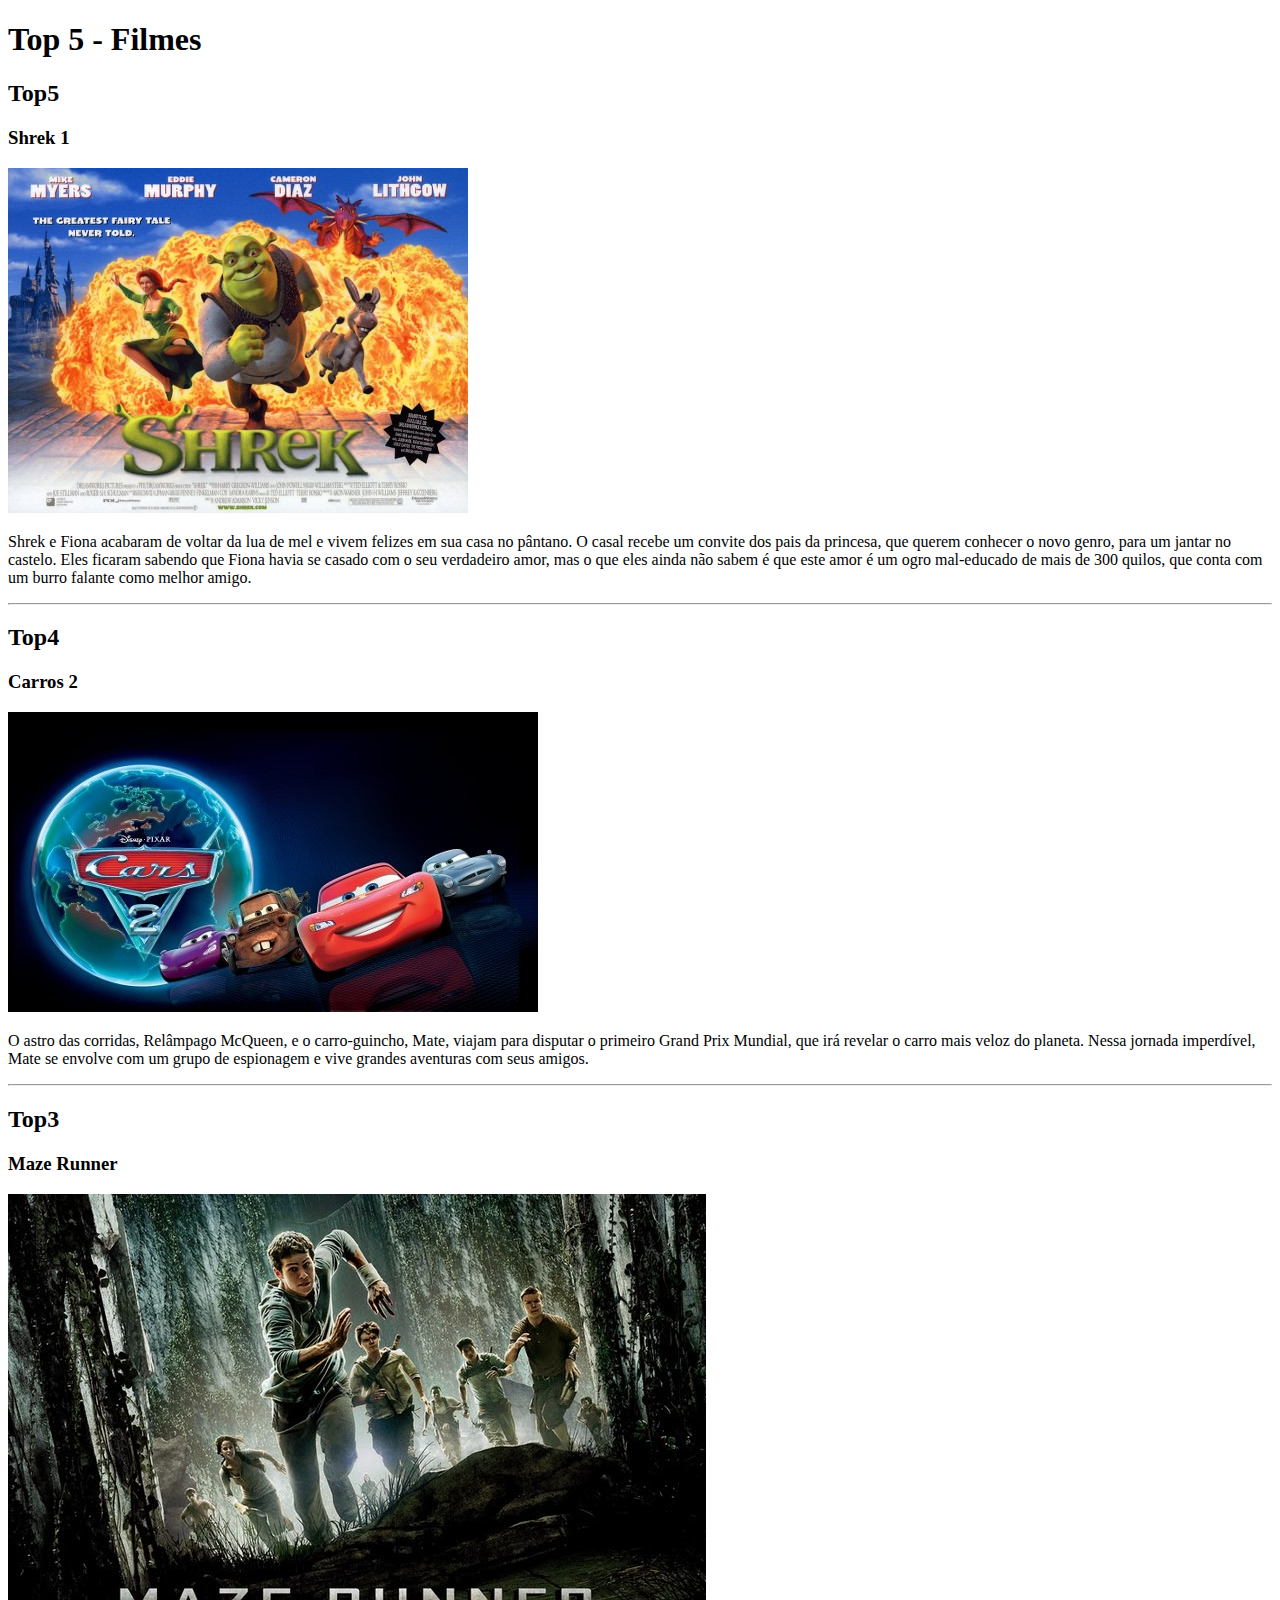
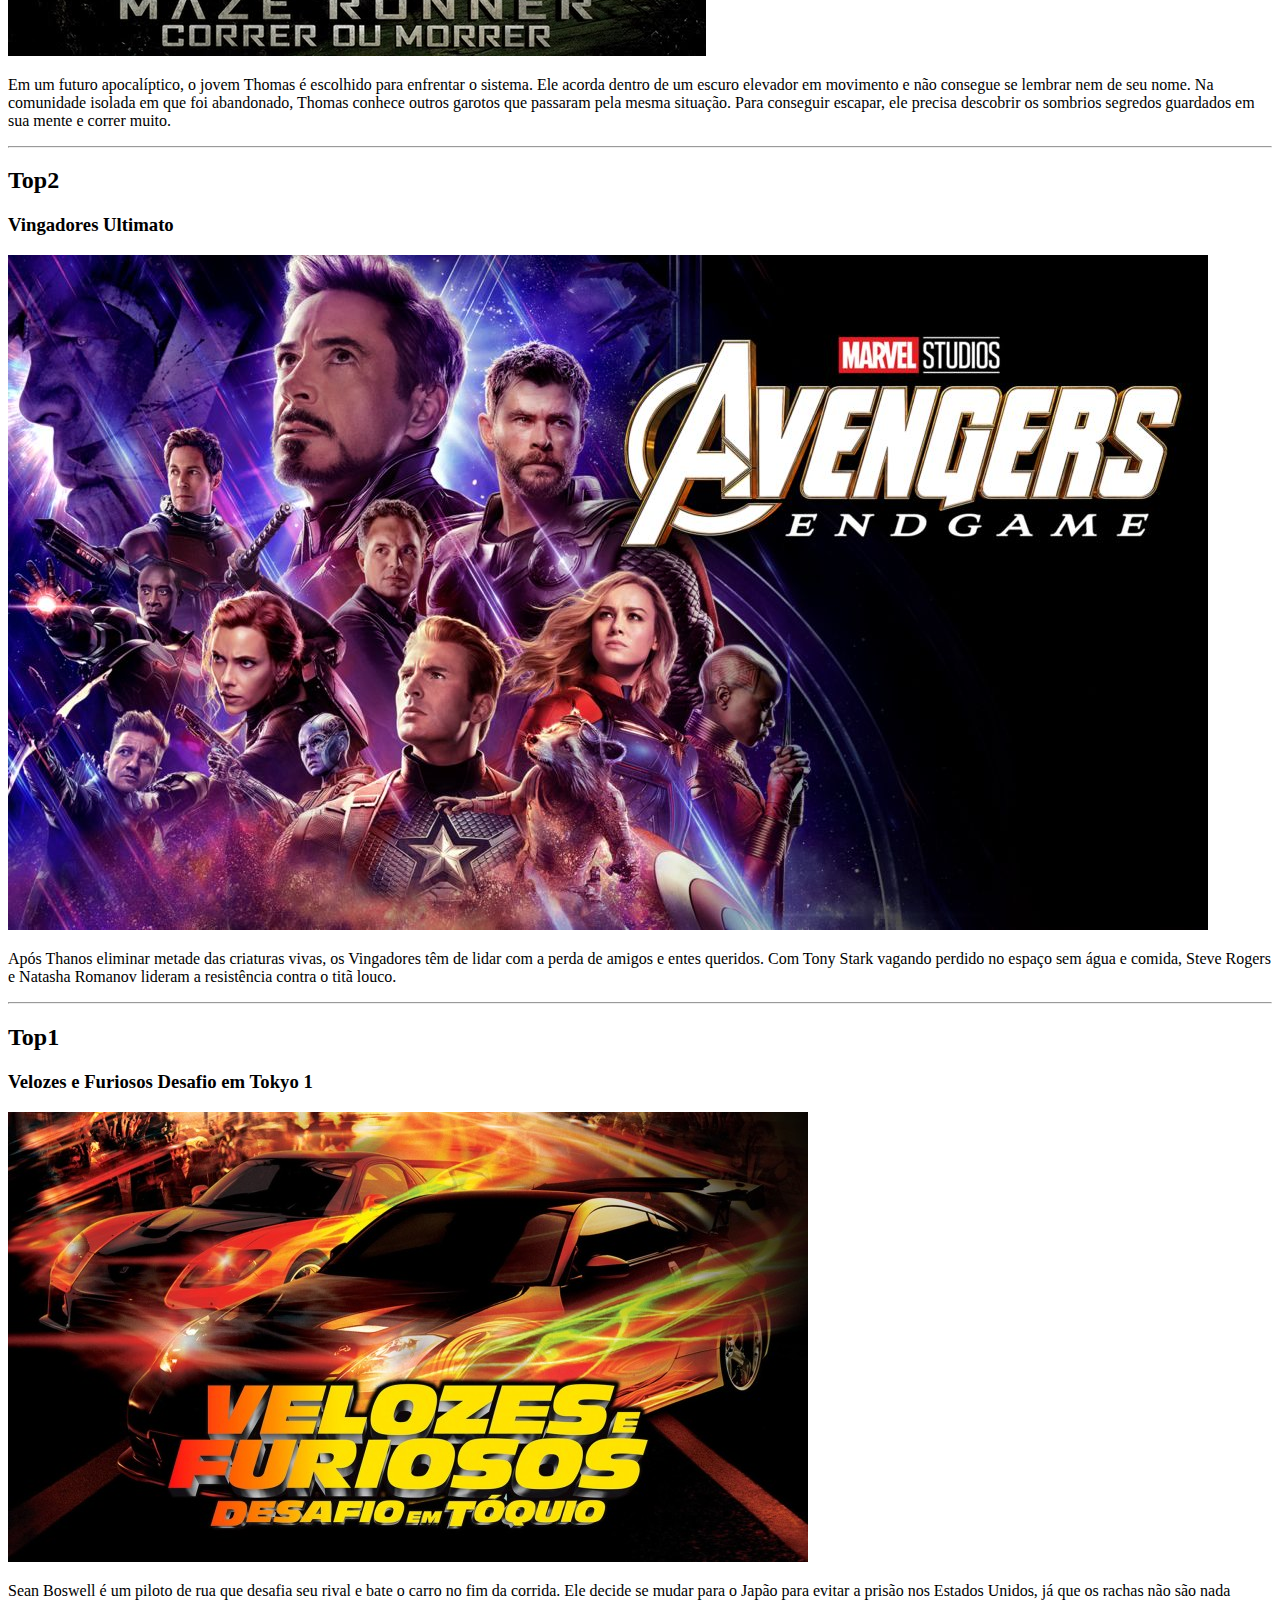
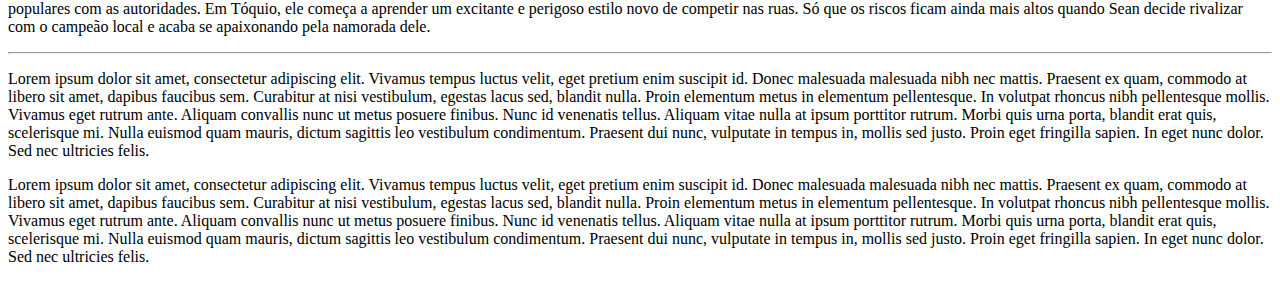
==== index.html @ e2fd7a88 "Teste" ====
<!DOCTYPE html>
    <html lang="pt-br">
    <head>
        <meta charset="UTF-8">
        <meta name="viewport" content="width=device-width, initial-scale=1.0">
        <title>Top 5 - Filmes</title>
    </head>
    <body>
        
        <h1>Top 5 - Filmes</h1>
        
        <h2>Top5</h2> <!-- Aqui é o top 5-->
        <h3>Shrek 1</h3>
        <img src="Fotos/Shrek.jpg" alt="Não carregou a imagem top 5">
        <p>Shrek e Fiona acabaram de voltar da lua de mel e vivem felizes em sua casa no pântano. O casal recebe um convite dos pais da princesa, que querem conhecer o novo genro, para um jantar no castelo. Eles ficaram sabendo que Fiona havia se casado com o seu verdadeiro amor, mas o que eles ainda não sabem é que este amor é um ogro mal-educado de mais de 300 quilos, que conta com um burro falante como melhor amigo.</p>
        <hr>

        <h2>Top4</h2> <!-- Aqui é o top 4-->
        <h3>Carros 2</h3>
        <img src="Fotos/Carros 2.jpg" alt="Não carregou a imagem top 4">
        <p>O astro das corridas, Relâmpago McQueen, e o carro-guincho, Mate, viajam para disputar o primeiro Grand Prix Mundial, que irá revelar o carro mais veloz do planeta. Nessa jornada imperdível, Mate se envolve com um grupo de espionagem e vive grandes aventuras com seus amigos.</p>
        <hr>

        <h2>Top3</h2> <!-- Aqui é o top 3-->
        <h3>Maze Runner</h3>
        <img src="Fotos/Maze Runner.jpg" alt="Não carregou a imagem top 3">
        <p>Em um futuro apocalíptico, o jovem Thomas é escolhido para enfrentar o sistema. Ele acorda dentro de um escuro elevador em movimento e não consegue se lembrar nem de seu nome. Na comunidade isolada em que foi abandonado, Thomas conhece outros garotos que passaram pela mesma situação. Para conseguir escapar, ele precisa descobrir os sombrios segredos guardados em sua mente e correr muito.</p>
        <hr>

        <h2>Top2</h2> <!-- Aqui é o top 2-->
        <h3>Vingadores Ultimato</h3>
        <img src="Fotos/VingadoresUltimato.jpeg" alt="Não carregou a imagem top 2">
        <p>Após Thanos eliminar metade das criaturas vivas, os Vingadores têm de lidar com a perda de amigos e entes queridos. Com Tony Stark vagando perdido no espaço sem água e comida, Steve Rogers e Natasha Romanov lideram a resistência contra o titã louco.</p>
        <hr>

        <h2>Top1</h2> <!-- Aqui é o top 1-->
        <h3>Velozes e Furiosos Desafio em Tokyo 1</h3>
        <img src="Fotos/Tokio Drift.jpg" alt="Não carregou a imagem top 1">
        <p>Sean Boswell é um piloto de rua que desafia seu rival e bate o carro no fim da corrida. Ele decide se mudar para o Japão para evitar a prisão nos Estados Unidos, já que os rachas não são nada populares com as autoridades. Em Tóquio, ele começa a aprender um excitante e perigoso estilo novo de competir nas ruas. Só que os riscos ficam ainda mais altos quando Sean decide rivalizar com o campeão local e acaba se apaixonando pela namorada dele.</p>
        <hr>

        <p>
            Lorem ipsum dolor sit amet, consectetur adipiscing elit.
            Vivamus tempus luctus velit, eget pretium enim suscipit id. 
            Donec malesuada malesuada nibh nec mattis. Praesent ex quam, commodo at libero sit amet, dapibus faucibus sem. 
            Curabitur at nisi vestibulum, egestas lacus sed, blandit nulla.
            Proin elementum metus in elementum pellentesque. 
            In volutpat rhoncus nibh pellentesque mollis.
            Vivamus eget rutrum ante. Aliquam convallis nunc ut metus posuere finibus.
            Nunc id venenatis tellus. Aliquam vitae nulla at ipsum porttitor rutrum. Morbi quis urna porta, blandit erat quis, scelerisque mi. Nulla euismod quam mauris, dictum sagittis leo vestibulum condimentum. Praesent dui nunc, vulputate in tempus in, mollis sed justo. Proin eget fringilla sapien. In eget nunc dolor. Sed nec ultricies felis.
        </p>

        <p>Lorem ipsum dolor sit amet, consectetur adipiscing elit. Vivamus tempus luctus velit, eget pretium enim suscipit id. Donec malesuada malesuada nibh nec mattis. Praesent ex quam, commodo at libero sit amet, dapibus faucibus sem. Curabitur at nisi vestibulum, egestas lacus sed, blandit nulla. Proin elementum metus in elementum pellentesque. In volutpat rhoncus nibh pellentesque mollis. Vivamus eget rutrum ante. Aliquam convallis nunc ut metus posuere finibus. Nunc id venenatis tellus. Aliquam vitae nulla at ipsum porttitor rutrum. Morbi quis urna porta, blandit erat quis, scelerisque mi. Nulla euismod quam mauris, dictum sagittis leo vestibulum condimentum. Praesent dui nunc, vulputate in tempus in, mollis sed justo. Proin eget fringilla sapien. In eget nunc dolor. Sed nec ultricies felis.</p>

    </body>
    </html>
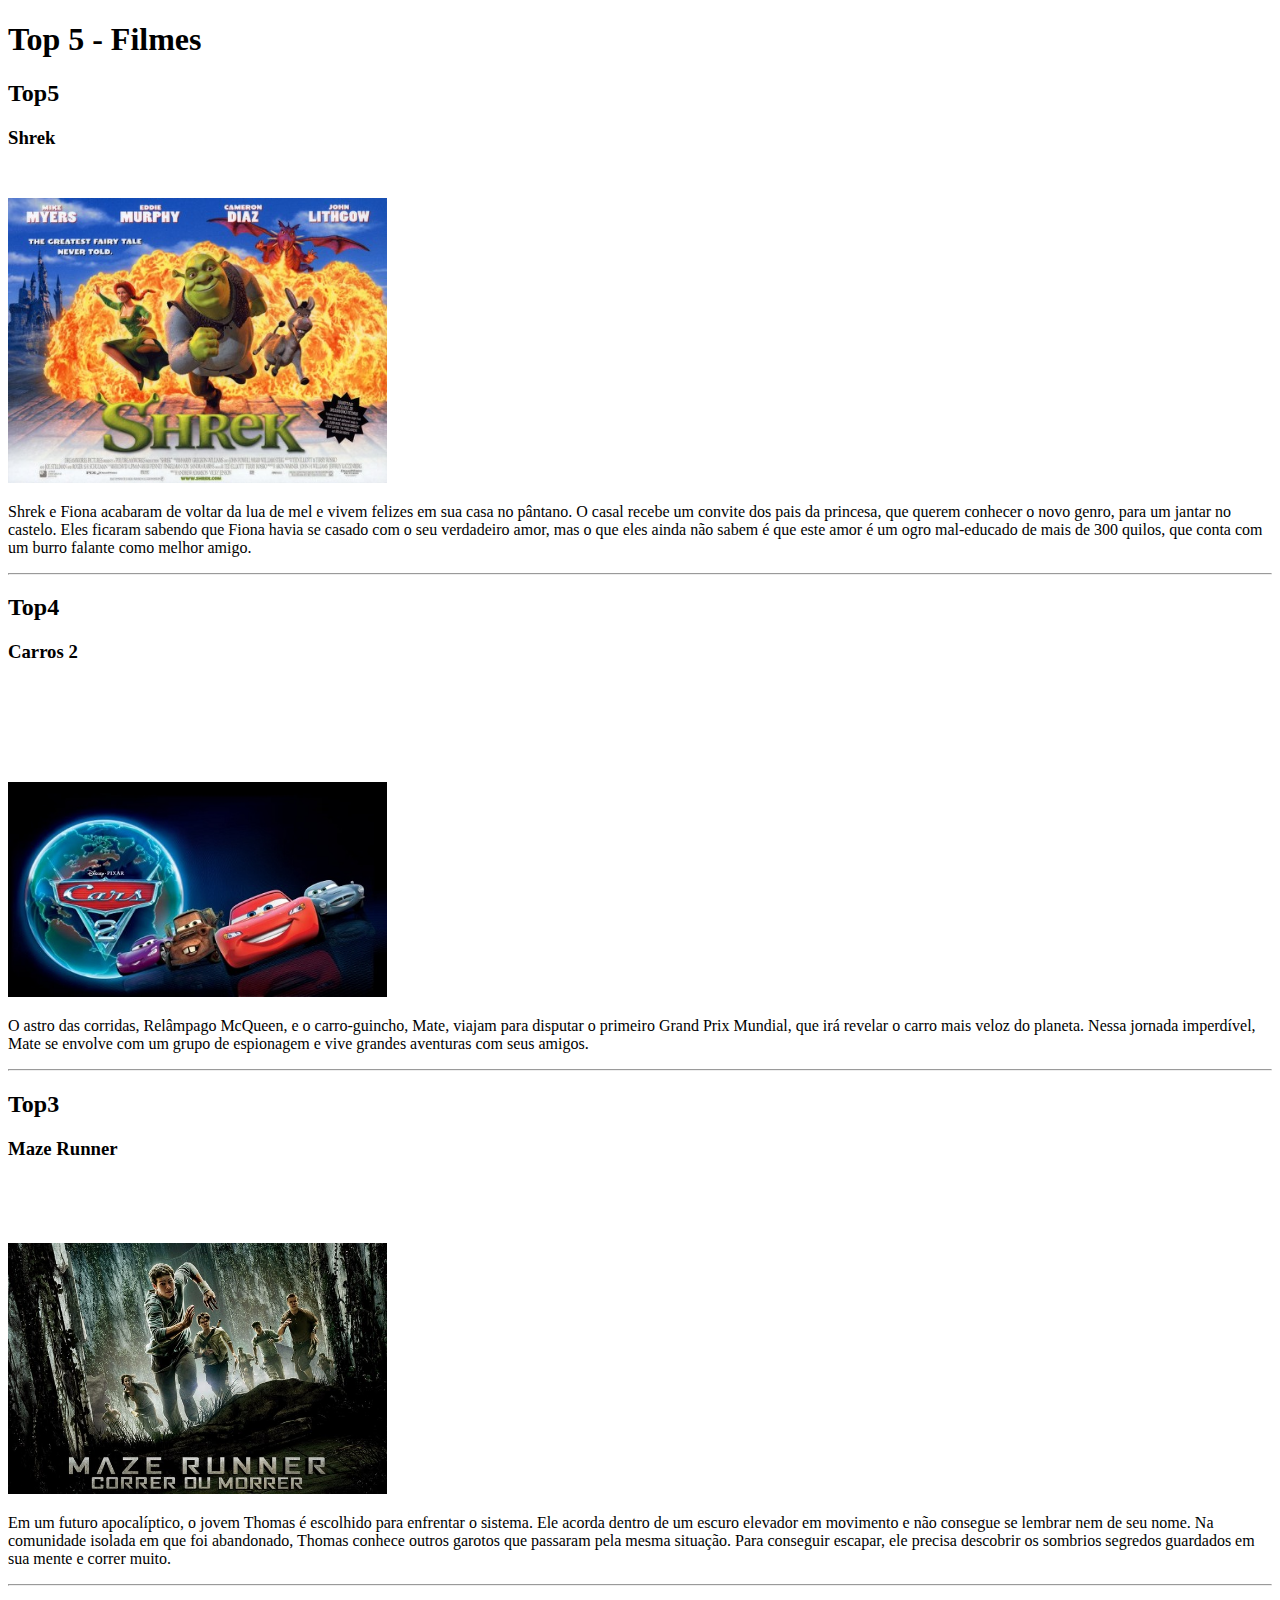
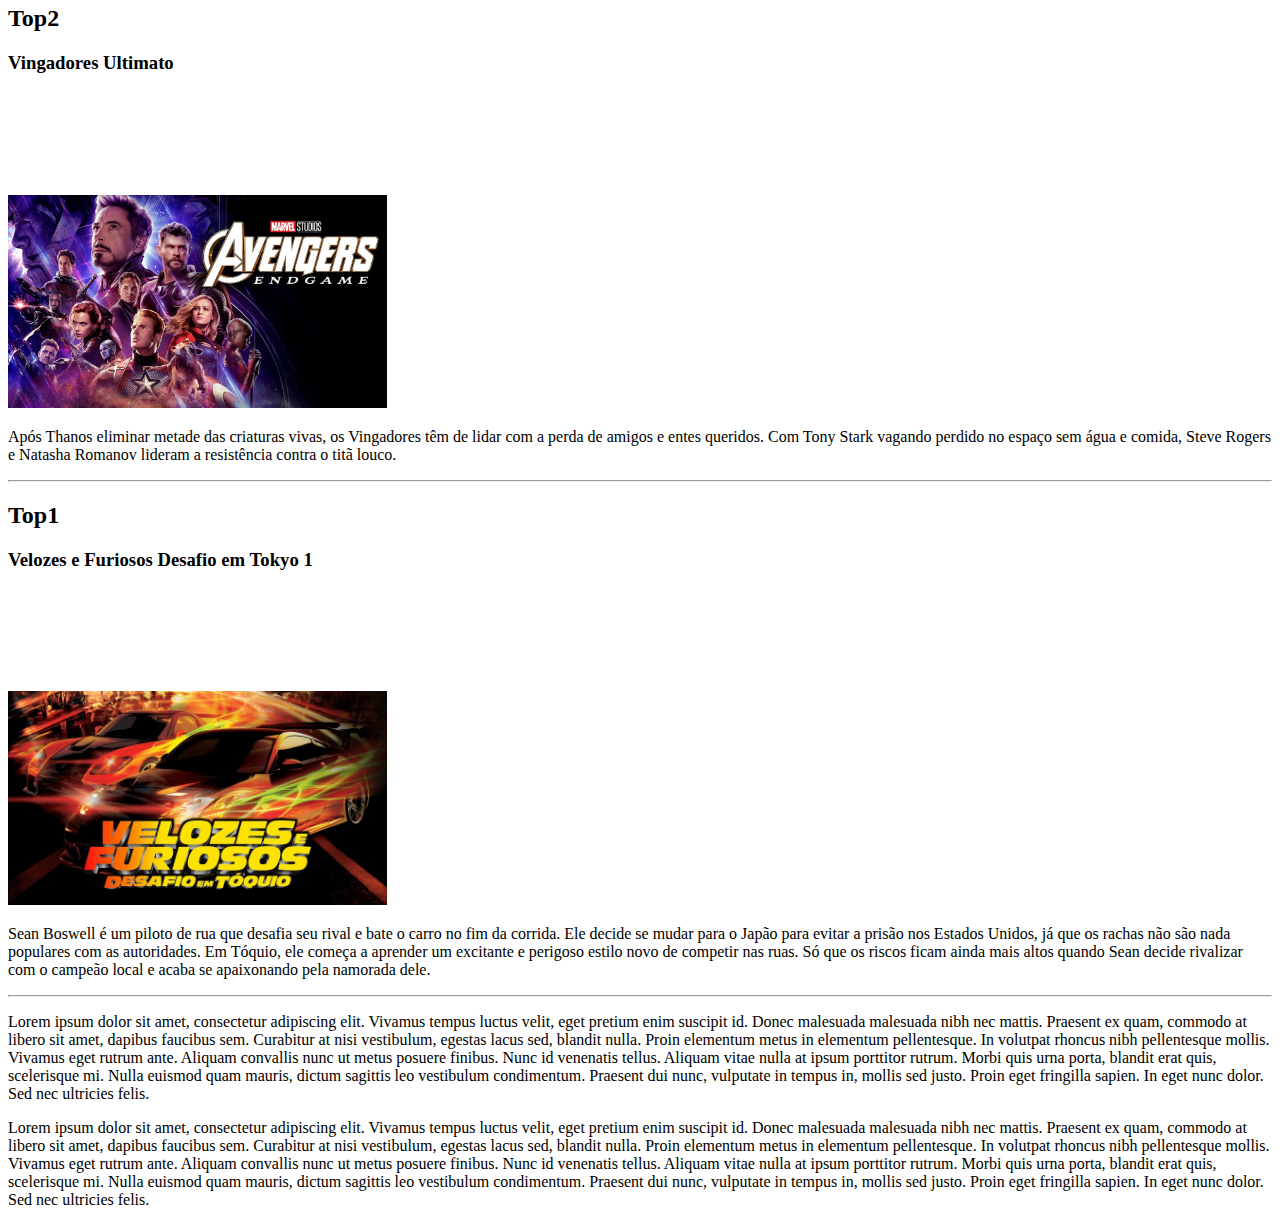
==== commit 02ef6daf: "Pagina Horario feita" ====
--- a/index.html
+++ b/index.html
@@ -10,32 +10,33 @@
         <h1>Top 5 - Filmes</h1>
         
         <h2>Top5</h2> <!-- Aqui é o top 5-->
-        <h3>Shrek 1</h3>
-        <img src="Fotos/Shrek.jpg" alt="Não carregou a imagem top 5">
+        <h3>Shrek</h3>
+        <img width="30%" height="30%" src="Fotos/Shrek.jpg" alt="Não carregou a imagem top 5"> <iframe width="560" height="315" src="https://www.youtube.com/embed/CwXOrWvPBPk?si=mSS2aEu47pBExW0k" title="YouTube video player" frameborder="0" allow="accelerometer; autoplay; clipboard-write; encrypted-media; gyroscope; picture-in-picture; web-share" referrerpolicy="strict-origin-when-cross-origin" allowfullscreen></iframe>
         <p>Shrek e Fiona acabaram de voltar da lua de mel e vivem felizes em sua casa no pântano. O casal recebe um convite dos pais da princesa, que querem conhecer o novo genro, para um jantar no castelo. Eles ficaram sabendo que Fiona havia se casado com o seu verdadeiro amor, mas o que eles ainda não sabem é que este amor é um ogro mal-educado de mais de 300 quilos, que conta com um burro falante como melhor amigo.</p>
         <hr>
+    
 
         <h2>Top4</h2> <!-- Aqui é o top 4-->
         <h3>Carros 2</h3>
-        <img src="Fotos/Carros 2.jpg" alt="Não carregou a imagem top 4">
+        <img width="30%" height="30%" src="Fotos/Carros 2.jpg" alt="Não carregou a imagem top 4"> <iframe width="560" height="315" src="https://www.youtube.com/embed/oFTfAdauCOo?si=iJuZVDJlug2AvJmj" title="YouTube video player" frameborder="0" allow="accelerometer; autoplay; clipboard-write; encrypted-media; gyroscope; picture-in-picture; web-share" referrerpolicy="strict-origin-when-cross-origin" allowfullscreen></iframe>
         <p>O astro das corridas, Relâmpago McQueen, e o carro-guincho, Mate, viajam para disputar o primeiro Grand Prix Mundial, que irá revelar o carro mais veloz do planeta. Nessa jornada imperdível, Mate se envolve com um grupo de espionagem e vive grandes aventuras com seus amigos.</p>
         <hr>
 
         <h2>Top3</h2> <!-- Aqui é o top 3-->
         <h3>Maze Runner</h3>
-        <img src="Fotos/Maze Runner.jpg" alt="Não carregou a imagem top 3">
+        <img width="30%" height="30%" src="Fotos/Maze Runner.jpg" alt="Não carregou a imagem top 3"> <iframe width="560" height="315" src="https://www.youtube.com/embed/AwwbhhjQ9Xk?si=soNgH5h92Dfz6yg6" title="YouTube video player" frameborder="0" allow="accelerometer; autoplay; clipboard-write; encrypted-media; gyroscope; picture-in-picture; web-share" referrerpolicy="strict-origin-when-cross-origin" allowfullscreen></iframe>
         <p>Em um futuro apocalíptico, o jovem Thomas é escolhido para enfrentar o sistema. Ele acorda dentro de um escuro elevador em movimento e não consegue se lembrar nem de seu nome. Na comunidade isolada em que foi abandonado, Thomas conhece outros garotos que passaram pela mesma situação. Para conseguir escapar, ele precisa descobrir os sombrios segredos guardados em sua mente e correr muito.</p>
         <hr>
 
         <h2>Top2</h2> <!-- Aqui é o top 2-->
         <h3>Vingadores Ultimato</h3>
-        <img src="Fotos/VingadoresUltimato.jpeg" alt="Não carregou a imagem top 2">
+        <img width="30%" height="30%" src="Fotos/VingadoresUltimato.jpeg" alt="Não carregou a imagem top 2"> <iframe width="560" height="315" src="https://www.youtube.com/embed/PgrmbRID0eY?si=5JGjKhzgz5xCPUd8" title="YouTube video player" frameborder="0" allow="accelerometer; autoplay; clipboard-write; encrypted-media; gyroscope; picture-in-picture; web-share" referrerpolicy="strict-origin-when-cross-origin" allowfullscreen></iframe>
         <p>Após Thanos eliminar metade das criaturas vivas, os Vingadores têm de lidar com a perda de amigos e entes queridos. Com Tony Stark vagando perdido no espaço sem água e comida, Steve Rogers e Natasha Romanov lideram a resistência contra o titã louco.</p>
         <hr>
 
         <h2>Top1</h2> <!-- Aqui é o top 1-->
         <h3>Velozes e Furiosos Desafio em Tokyo 1</h3>
-        <img src="Fotos/Tokio Drift.jpg" alt="Não carregou a imagem top 1">
+        <img width="30%" height="30%" src="Fotos/Tokio Drift.jpg" alt="Não carregou a imagem top 1"> <iframe width="560" height="315" src="https://www.youtube.com/embed/p8HQ2JLlc4E?si=y9ICycg4fiim4NP2" title="YouTube video player" frameborder="0" allow="accelerometer; autoplay; clipboard-write; encrypted-media; gyroscope; picture-in-picture; web-share" referrerpolicy="strict-origin-when-cross-origin" allowfullscreen></iframe>
         <p>Sean Boswell é um piloto de rua que desafia seu rival e bate o carro no fim da corrida. Ele decide se mudar para o Japão para evitar a prisão nos Estados Unidos, já que os rachas não são nada populares com as autoridades. Em Tóquio, ele começa a aprender um excitante e perigoso estilo novo de competir nas ruas. Só que os riscos ficam ainda mais altos quando Sean decide rivalizar com o campeão local e acaba se apaixonando pela namorada dele.</p>
         <hr>
 
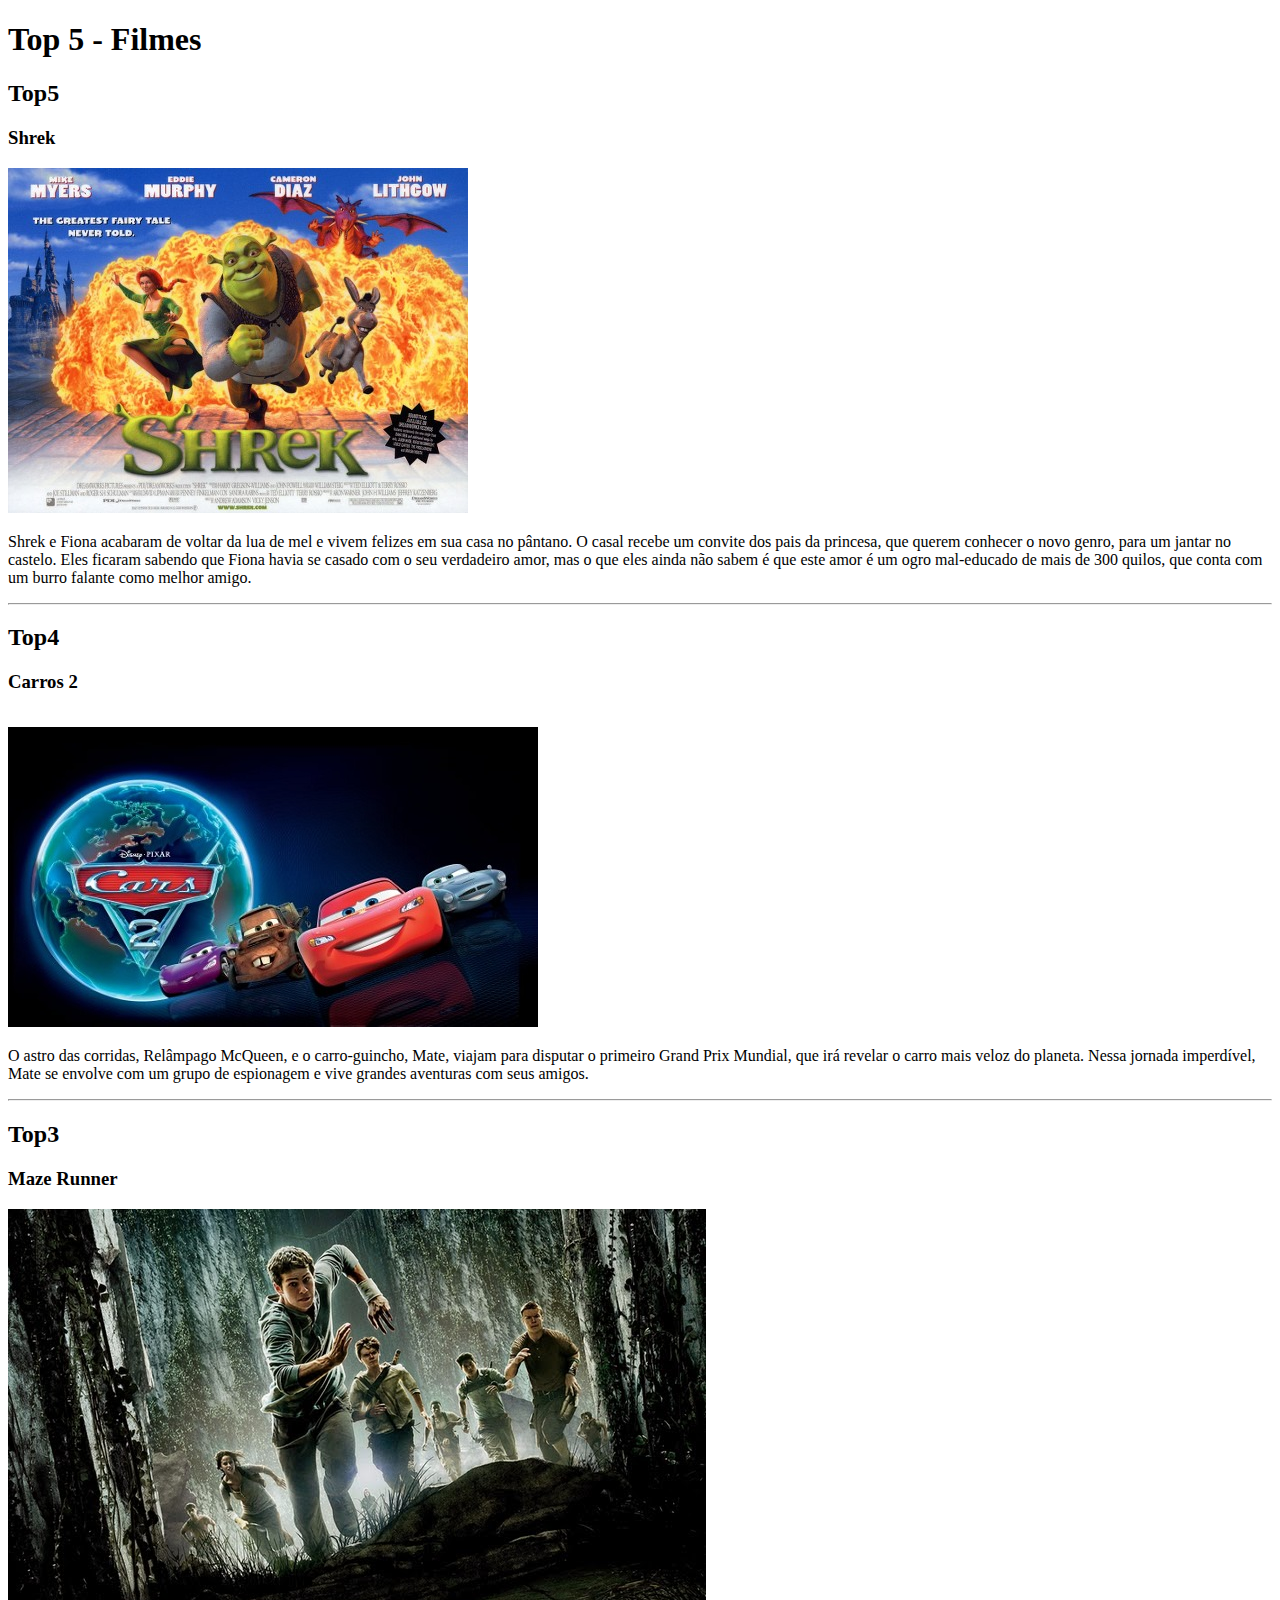
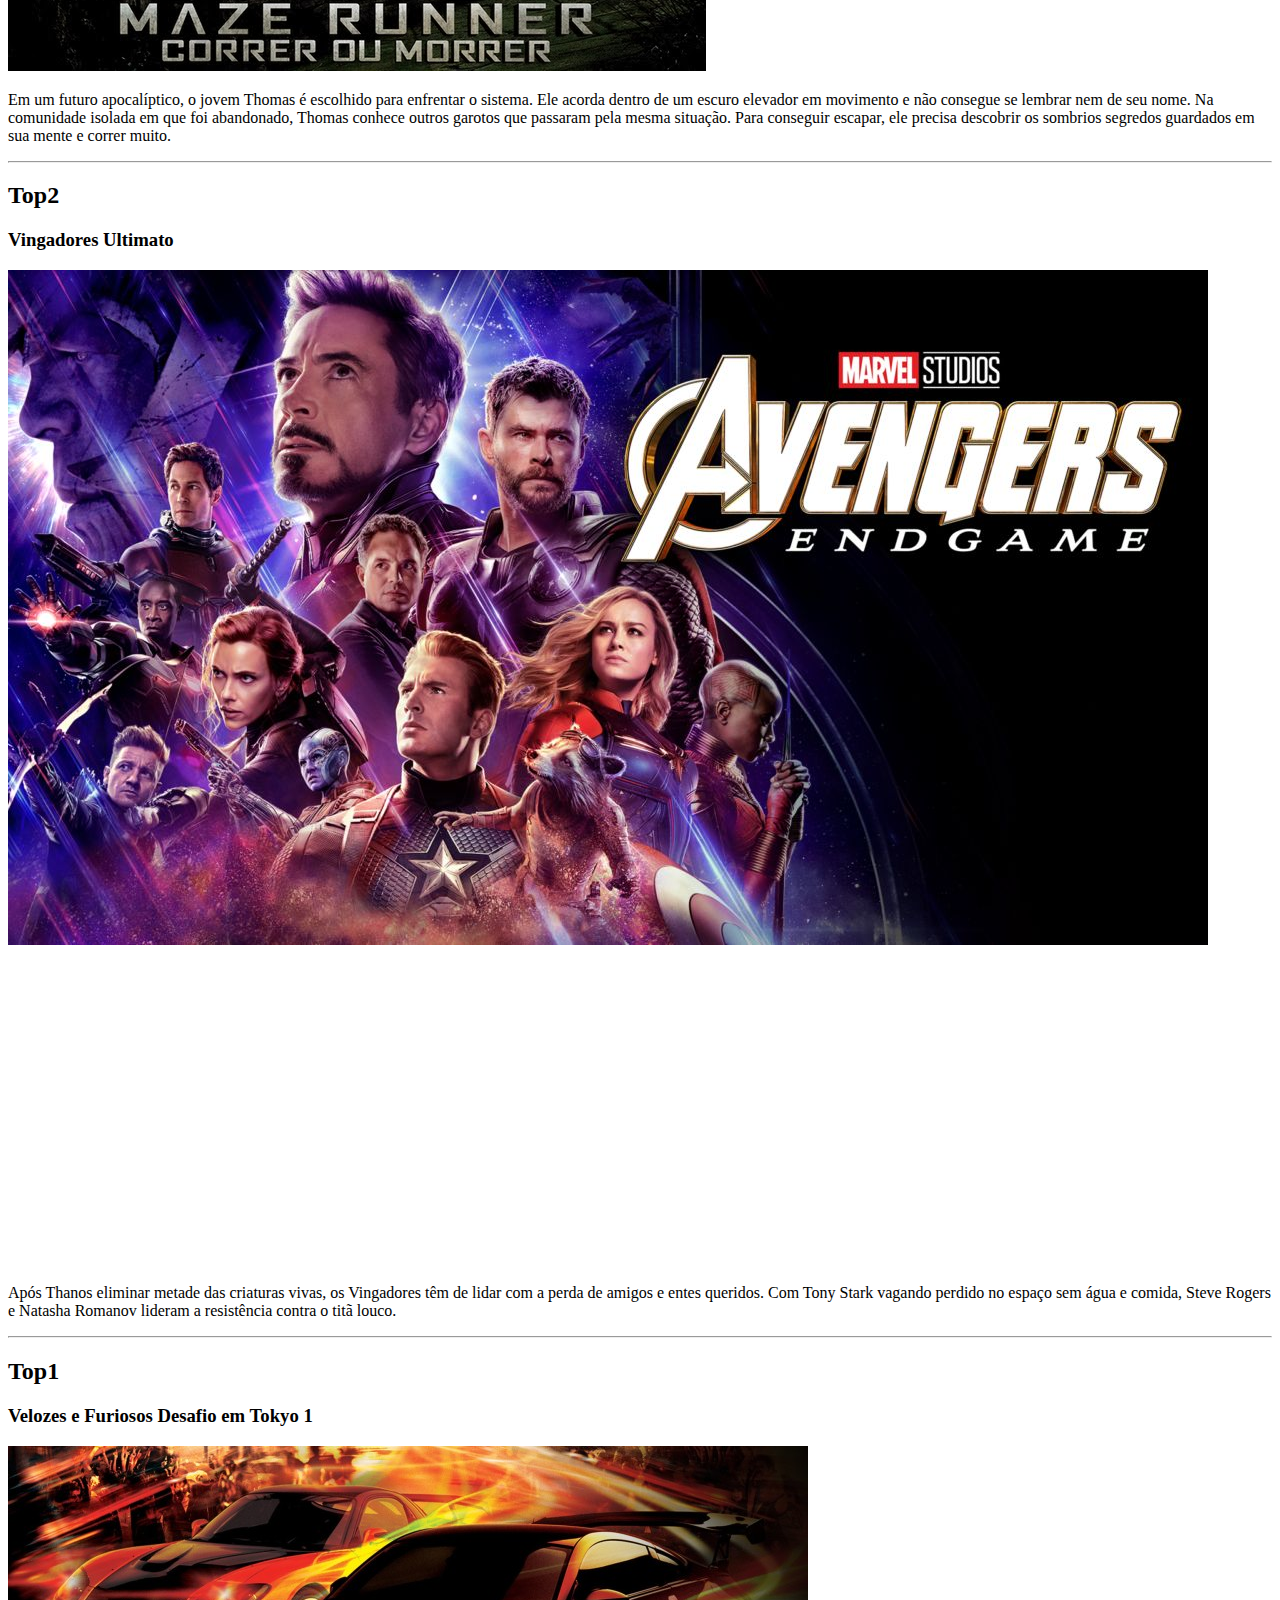
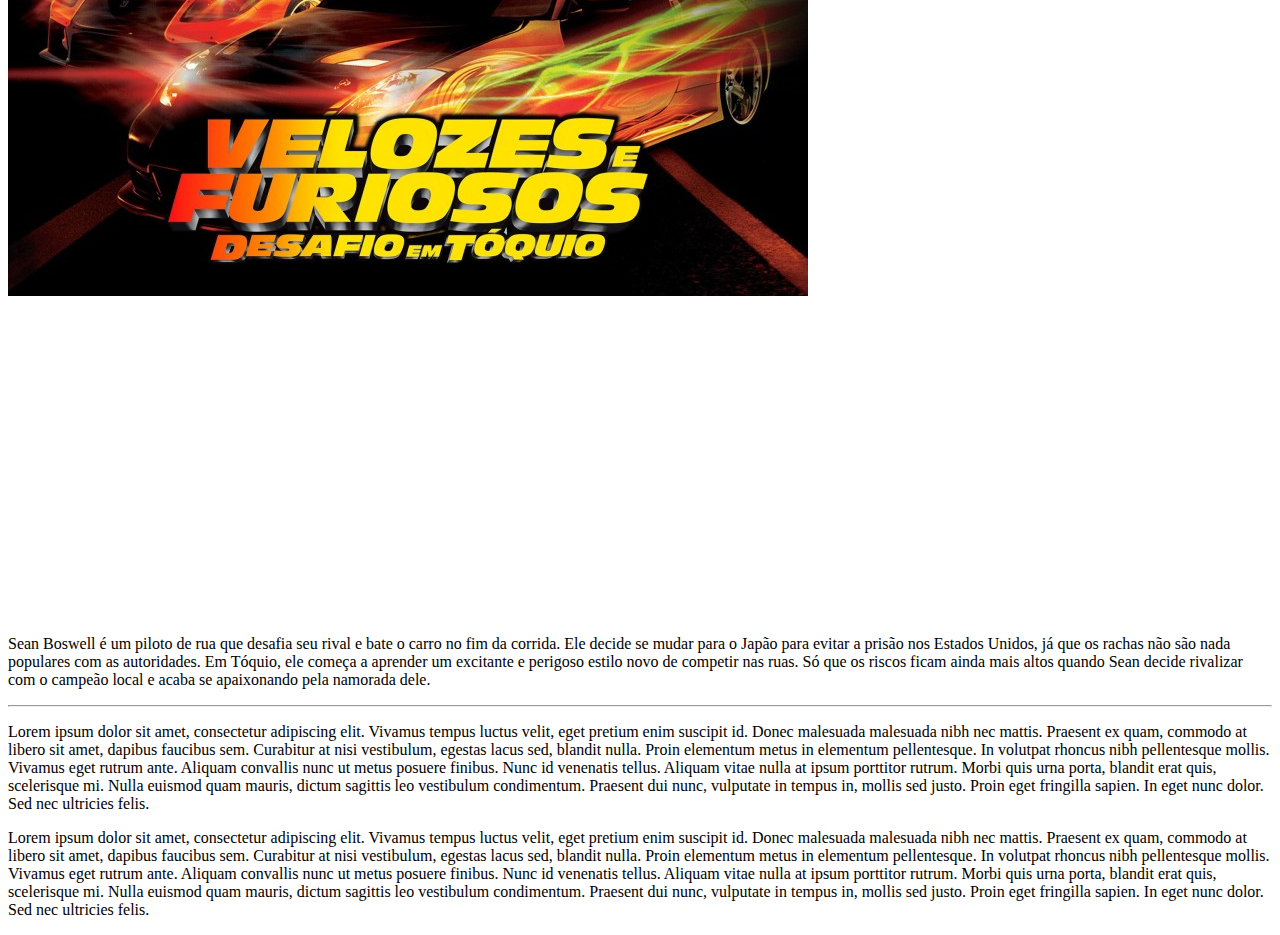
==== commit d8db156f: "Coloquei o Style.css" ====
--- a/index.html
+++ b/index.html
@@ -11,32 +11,32 @@
         
         <h2>Top5</h2> <!-- Aqui é o top 5-->
         <h3>Shrek</h3>
-        <img width="30%" height="30%" src="Fotos/Shrek.jpg" alt="Não carregou a imagem top 5"> <iframe width="560" height="315" src="https://www.youtube.com/embed/CwXOrWvPBPk?si=mSS2aEu47pBExW0k" title="YouTube video player" frameborder="0" allow="accelerometer; autoplay; clipboard-write; encrypted-media; gyroscope; picture-in-picture; web-share" referrerpolicy="strict-origin-when-cross-origin" allowfullscreen></iframe>
+        <img src="Fotos/Shrek.jpg" alt="Não carregou a imagem top 5"> <iframe width="560" height="315" src="https://www.youtube.com/embed/CwXOrWvPBPk?si=mSS2aEu47pBExW0k" title="YouTube video player" frameborder="0" allow="accelerometer; autoplay; clipboard-write; encrypted-media; gyroscope; picture-in-picture; web-share" referrerpolicy="strict-origin-when-cross-origin" allowfullscreen></iframe>
         <p>Shrek e Fiona acabaram de voltar da lua de mel e vivem felizes em sua casa no pântano. O casal recebe um convite dos pais da princesa, que querem conhecer o novo genro, para um jantar no castelo. Eles ficaram sabendo que Fiona havia se casado com o seu verdadeiro amor, mas o que eles ainda não sabem é que este amor é um ogro mal-educado de mais de 300 quilos, que conta com um burro falante como melhor amigo.</p>
         <hr>
     
 
         <h2>Top4</h2> <!-- Aqui é o top 4-->
         <h3>Carros 2</h3>
-        <img width="30%" height="30%" src="Fotos/Carros 2.jpg" alt="Não carregou a imagem top 4"> <iframe width="560" height="315" src="https://www.youtube.com/embed/oFTfAdauCOo?si=iJuZVDJlug2AvJmj" title="YouTube video player" frameborder="0" allow="accelerometer; autoplay; clipboard-write; encrypted-media; gyroscope; picture-in-picture; web-share" referrerpolicy="strict-origin-when-cross-origin" allowfullscreen></iframe>
+        <img src="Fotos/Carros 2.jpg" alt="Não carregou a imagem top 4"> <iframe width="560" height="315" src="https://www.youtube.com/embed/oFTfAdauCOo?si=iJuZVDJlug2AvJmj" title="YouTube video player" frameborder="0" allow="accelerometer; autoplay; clipboard-write; encrypted-media; gyroscope; picture-in-picture; web-share" referrerpolicy="strict-origin-when-cross-origin" allowfullscreen></iframe>
         <p>O astro das corridas, Relâmpago McQueen, e o carro-guincho, Mate, viajam para disputar o primeiro Grand Prix Mundial, que irá revelar o carro mais veloz do planeta. Nessa jornada imperdível, Mate se envolve com um grupo de espionagem e vive grandes aventuras com seus amigos.</p>
         <hr>
 
         <h2>Top3</h2> <!-- Aqui é o top 3-->
         <h3>Maze Runner</h3>
-        <img width="30%" height="30%" src="Fotos/Maze Runner.jpg" alt="Não carregou a imagem top 3"> <iframe width="560" height="315" src="https://www.youtube.com/embed/AwwbhhjQ9Xk?si=soNgH5h92Dfz6yg6" title="YouTube video player" frameborder="0" allow="accelerometer; autoplay; clipboard-write; encrypted-media; gyroscope; picture-in-picture; web-share" referrerpolicy="strict-origin-when-cross-origin" allowfullscreen></iframe>
+        <img src="Fotos/Maze Runner.jpg" alt="Não carregou a imagem top 3"> <iframe width="560" height="315" src="https://www.youtube.com/embed/AwwbhhjQ9Xk?si=soNgH5h92Dfz6yg6" title="YouTube video player" frameborder="0" allow="accelerometer; autoplay; clipboard-write; encrypted-media; gyroscope; picture-in-picture; web-share" referrerpolicy="strict-origin-when-cross-origin" allowfullscreen></iframe>
         <p>Em um futuro apocalíptico, o jovem Thomas é escolhido para enfrentar o sistema. Ele acorda dentro de um escuro elevador em movimento e não consegue se lembrar nem de seu nome. Na comunidade isolada em que foi abandonado, Thomas conhece outros garotos que passaram pela mesma situação. Para conseguir escapar, ele precisa descobrir os sombrios segredos guardados em sua mente e correr muito.</p>
         <hr>
 
         <h2>Top2</h2> <!-- Aqui é o top 2-->
         <h3>Vingadores Ultimato</h3>
-        <img width="30%" height="30%" src="Fotos/VingadoresUltimato.jpeg" alt="Não carregou a imagem top 2"> <iframe width="560" height="315" src="https://www.youtube.com/embed/PgrmbRID0eY?si=5JGjKhzgz5xCPUd8" title="YouTube video player" frameborder="0" allow="accelerometer; autoplay; clipboard-write; encrypted-media; gyroscope; picture-in-picture; web-share" referrerpolicy="strict-origin-when-cross-origin" allowfullscreen></iframe>
+        <img src="Fotos/VingadoresUltimato.jpeg" alt="Não carregou a imagem top 2"> <iframe width="560" height="315" src="https://www.youtube.com/embed/PgrmbRID0eY?si=5JGjKhzgz5xCPUd8" title="YouTube video player" frameborder="0" allow="accelerometer; autoplay; clipboard-write; encrypted-media; gyroscope; picture-in-picture; web-share" referrerpolicy="strict-origin-when-cross-origin" allowfullscreen></iframe>
         <p>Após Thanos eliminar metade das criaturas vivas, os Vingadores têm de lidar com a perda de amigos e entes queridos. Com Tony Stark vagando perdido no espaço sem água e comida, Steve Rogers e Natasha Romanov lideram a resistência contra o titã louco.</p>
         <hr>
 
         <h2>Top1</h2> <!-- Aqui é o top 1-->
         <h3>Velozes e Furiosos Desafio em Tokyo 1</h3>
-        <img width="30%" height="30%" src="Fotos/Tokio Drift.jpg" alt="Não carregou a imagem top 1"> <iframe width="560" height="315" src="https://www.youtube.com/embed/p8HQ2JLlc4E?si=y9ICycg4fiim4NP2" title="YouTube video player" frameborder="0" allow="accelerometer; autoplay; clipboard-write; encrypted-media; gyroscope; picture-in-picture; web-share" referrerpolicy="strict-origin-when-cross-origin" allowfullscreen></iframe>
+        <img src="Fotos/Tokio Drift.jpg" alt="Não carregou a imagem top 1"> <iframe width="560" height="315" src="https://www.youtube.com/embed/p8HQ2JLlc4E?si=y9ICycg4fiim4NP2" title="YouTube video player" frameborder="0" allow="accelerometer; autoplay; clipboard-write; encrypted-media; gyroscope; picture-in-picture; web-share" referrerpolicy="strict-origin-when-cross-origin" allowfullscreen></iframe>
         <p>Sean Boswell é um piloto de rua que desafia seu rival e bate o carro no fim da corrida. Ele decide se mudar para o Japão para evitar a prisão nos Estados Unidos, já que os rachas não são nada populares com as autoridades. Em Tóquio, ele começa a aprender um excitante e perigoso estilo novo de competir nas ruas. Só que os riscos ficam ainda mais altos quando Sean decide rivalizar com o campeão local e acaba se apaixonando pela namorada dele.</p>
         <hr>
 
